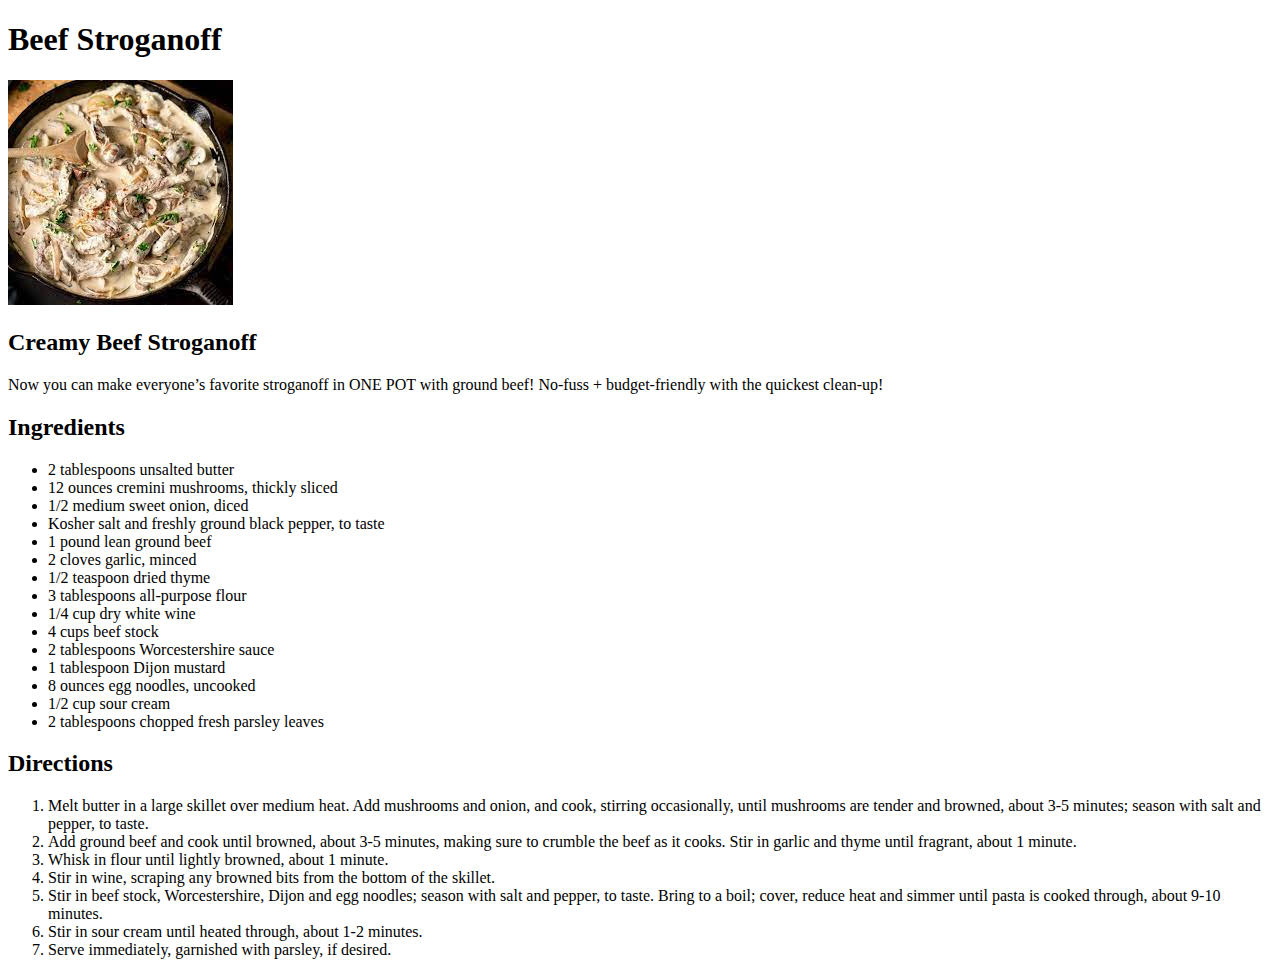
==== recipes/beef-stroganoff.html @ 503b380b "add recipes/beef-stroganoff.html and recipes/lasagna.html" ====
<!DOCTYPE html>
<html lang="en">
    <head>
        <title>Beef Stroganoff</title>
        <meta charset="utf-8">
    </head>
    <body>
        <h1>Beef Stroganoff</h1>

        <img src="[data-uri]">
        
        <h2>Creamy Beef Stroganoff</h2>

        <p>Now you can make everyone’s favorite stroganoff in ONE POT with ground beef! No-fuss + budget-friendly with the quickest clean-up!</p>

        <h2>Ingredients</h2>
        <ul>
            <li>2 tablespoons unsalted butter</li>
            <li>12 ounces cremini mushrooms, thickly sliced</li>
            <li>1/2 medium sweet onion, diced</li>
            <li>Kosher salt and freshly ground black pepper, to taste</li>
            <li>1 pound lean ground beef</li>
            <li>2 cloves garlic, minced</li>
            <li>1/2 teaspoon dried thyme</li>
            <li>3 tablespoons all-purpose flour</li>
            <li>1/4 cup dry white wine</li>
            <li>4 cups beef stock</li>
            <li>2 tablespoons Worcestershire sauce</li>
            <li>1 tablespoon Dijon mustard</li>
            <li>8 ounces egg noodles, uncooked</li>
            <li>1/2 cup sour cream</li>
            <li>2 tablespoons chopped fresh parsley leaves</li>
        </ul>

        <h2>Directions</h2>
        <ol>
            <li>Melt butter in a large skillet over medium heat. Add mushrooms and onion, and cook, stirring occasionally, until mushrooms are tender and browned, about 3-5 minutes; season with salt and pepper, to taste.</li>
            <li>Add ground beef and cook until browned, about 3-5 minutes, making sure to crumble the beef as it cooks.  Stir in garlic and thyme until fragrant, about 1 minute.</li>
            <li>Whisk in flour until lightly browned, about 1 minute.</li>
            <li>Stir in wine, scraping any browned bits from the bottom of the skillet.</li>
            <li>Stir in beef stock, Worcestershire, Dijon and egg noodles; season with salt and pepper, to taste. Bring to a boil; cover, reduce heat and simmer until pasta is cooked through, about 9-10 minutes.</li>
            <li>Stir in sour cream until heated through, about 1-2 minutes.</li>
            <li>Serve immediately, garnished with parsley, if desired.</li>
        </ol>
    </body>
</html>
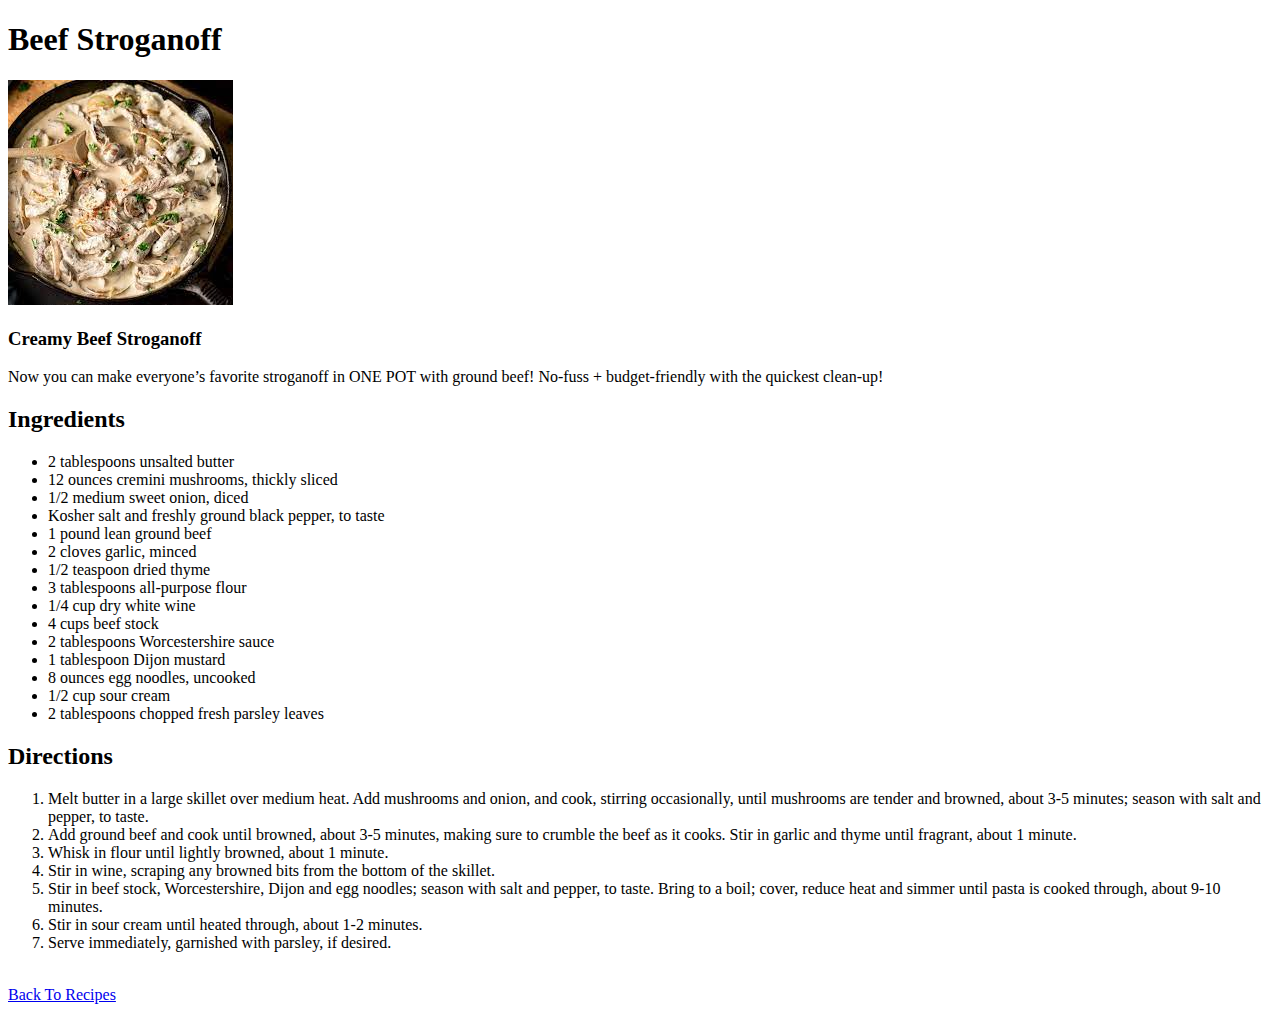
==== commit 543bc03e: "Added 'back to recipes' link on recipe pages and modified headers" ====
--- a/recipes/beef-stroganoff.html
+++ b/recipes/beef-stroganoff.html
@@ -9,7 +9,7 @@
 
         <img src="[data-uri]">
         
-        <h2>Creamy Beef Stroganoff</h2>
+        <h3>Creamy Beef Stroganoff</h3>
 
         <p>Now you can make everyone’s favorite stroganoff in ONE POT with ground beef! No-fuss + budget-friendly with the quickest clean-up!</p>
 
@@ -42,6 +42,8 @@
             <li>Stir in sour cream until heated through, about 1-2 minutes.</li>
             <li>Serve immediately, garnished with parsley, if desired.</li>
         </ol>
+        <br>
+        <a href="../index.html">Back To Recipes</a>
     </body>
 </html>
 
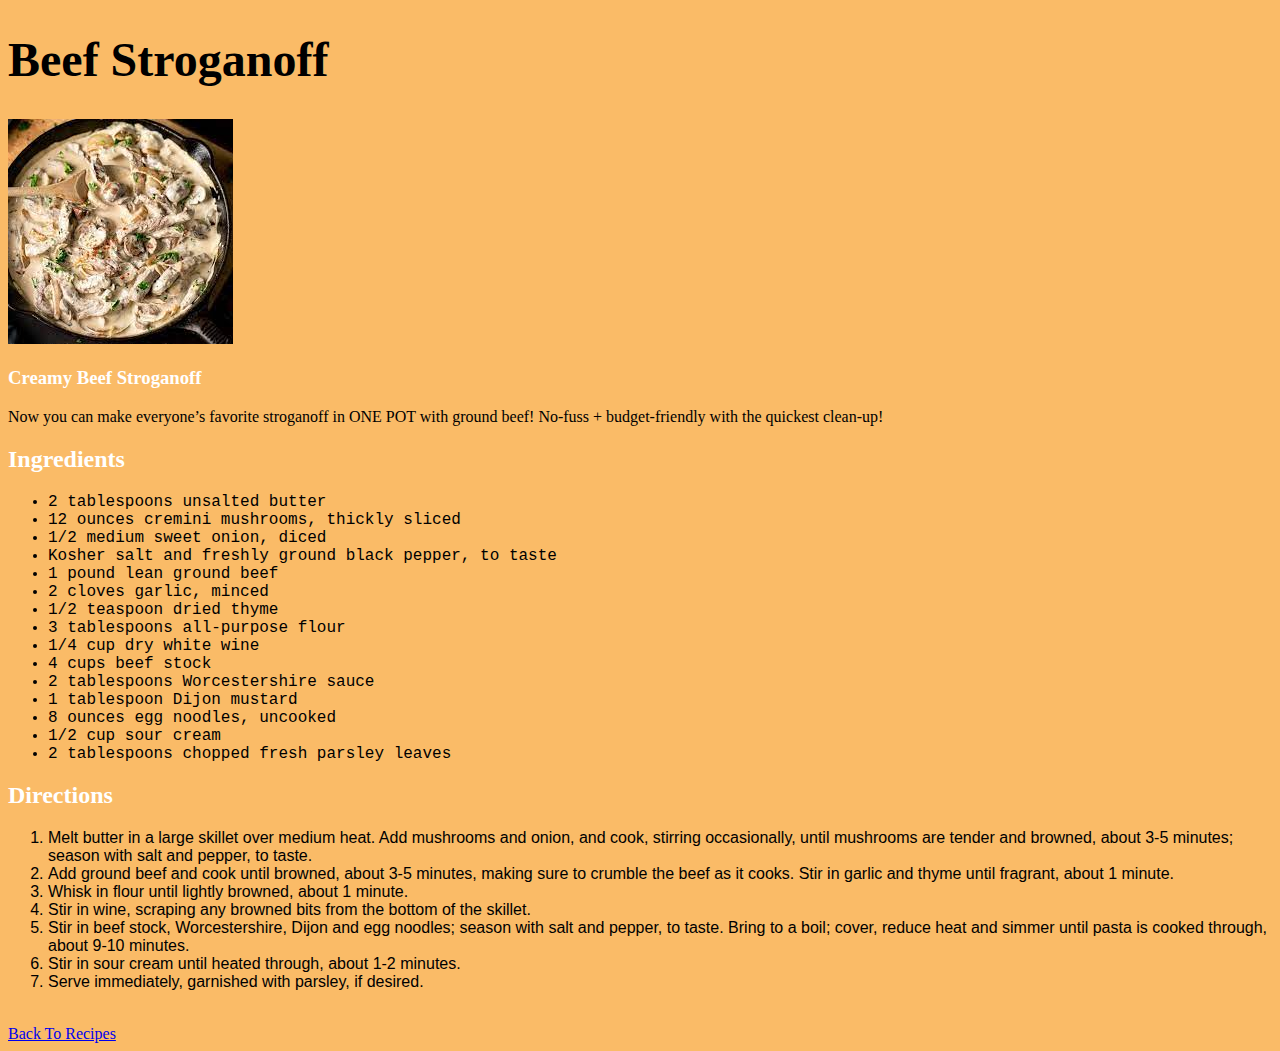
==== commit 16f2db8a: "Edited recipe files to add css link" ====
--- a/recipes/beef-stroganoff.html
+++ b/recipes/beef-stroganoff.html
@@ -3,6 +3,7 @@
     <head>
         <title>Beef Stroganoff</title>
         <meta charset="utf-8">
+        <link rel="stylesheet" href="../style.css">
     </head>
     <body>
         <h1>Beef Stroganoff</h1>
--- a/style.css
+++ b/style.css
@@ -0,0 +1,20 @@
+body {
+    background-color: rgba(248, 156, 35, 0.692);
+}
+
+h1 {
+    font-size: 48px;
+    font-family:cursive;
+}
+
+h2, h3 {
+    color: white;
+}
+
+ul li {
+    font-family:'Courier New', Courier, monospace;
+}
+
+ol li {
+    font-family:Verdana, Geneva, Tahoma, sans-serif;
+}